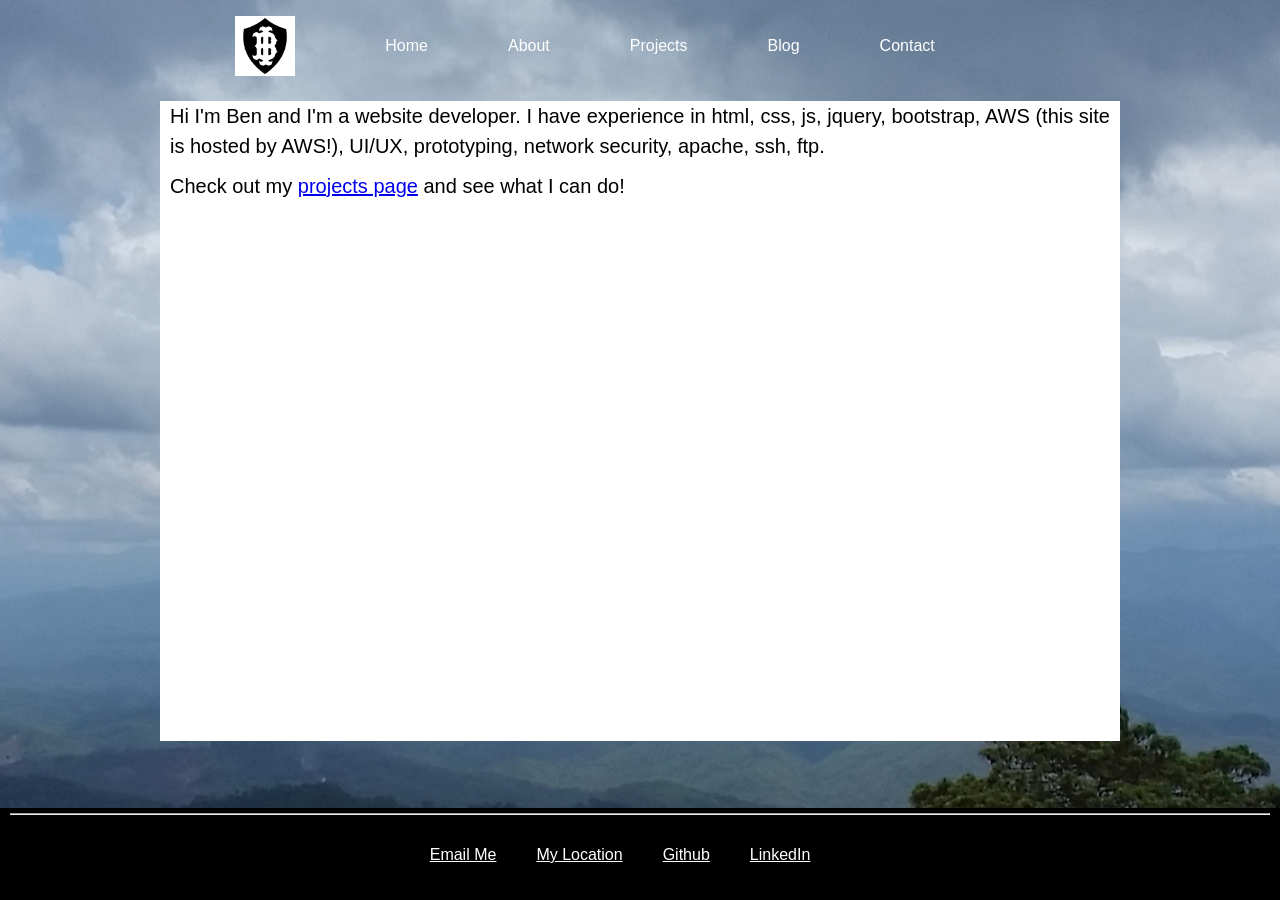
==== index.html @ 7b83dccc "Added website files" ====
<!DOCTYPE html>
<html>
<head>
    <meta charset="UTF-8">
    <meta name="viewport" content="width=device-width, initial-scale=1.0">
    <meta http-equiv="X-UA-Compatible" content="ie=edge">
<title>Ben Sevcik's Website</title>
    <script src="https://code.jquery.com/jquery-3.3.1.min.js"></script>
    <!--Include fontawesome for the 3 line icon for the menu when screen is small-->
    <link rel="stylesheet" href="https://use.fontawesome.com/releases/v5.6.3/css/all.css">
    <script src="/index.js"></script>
    <link rel="stylesheet" href="/index.css">
</head>
    <!--
    -->
<body>
    <div class="wrapper">
        <header>
            <nav class="navbar">
                <div class="menu-icon">
                    <i class="fa fa-bars fa-2x"></i>
                </div>
                <ul>
                    <a href="/index.html" class="logo"><img src="/assets/logos/IBlogo.jpeg">
                    </a>
                </ul>
                <div class="menu">
                    <ul>
                        <li><a href="/index.html">Home</a></li>
                        <li><a class="nav-link disabled" href="/aboutme/">About</a></li>
                        <li><a href="/projects/">Projects</a></li>
                        <li><a class="nav-link disabled" href="/blog/">Blog</a></li>
                        <li><a class="nav-link disabled" href="/contact/">Contact</a></li>
                    </ul>
                </div>
            </nav>
        </header>
        <main>
            <p>
                Hi I'm Ben and I'm a website developer. I have experience in html, css, js, jquery, bootstrap, AWS (this site is hosted by AWS!), UI/UX, prototyping, network security, apache, ssh, ftp.
            </p>
            <p>
                Check out my <a href="/projects/">projects page</a> and see what I can do!
            </p>
        </main>
    </div>
</body>
<footer>
    <hr>
    <ul>
        <li>
            <a id="emailMe" href="mailto:bensevcik+webdev@gmail.com">Email Me</a> 
        </li>
        <li>
            <a id ="mapMe" href="https://www.google.com/maps/place/San+Diego,+CA/@32.606528,-117.2295819,9.5z/data=!4m5!3m4!1s0x80d9530fad921e4b:0xd3a21fdfd15df79!8m2!3d32.715738!4d-117.1610838">My Location</a>
        </li>
        <li>
            <a id="githubMe" href="https://www.github.com/bsevcik">Github</a>
        </li>
        <li>
            <a id="linkedInMe" href="https://www.linkedin.com/in/ben-sevcik-3a6634139/">LinkedIn</a>
        </li>
    </ul>    
</footer>
</html>>
---- index.css ----
html, body {
    margin: 0;
    padding: 0;
    width: 100%;
}
body {
    font-family: "Helvetica Neue",sans-serif;
    font-weight: lighter;
    background: url(/assets/images/naturepic.jpg) no-repeat 50% 50%;
}
header {
    width: 100%;
    height: 1px;
    background-size: cover;
}
main {
    clear:both;
    width: 90%;
    max-width: 960px;
    margin: 4em auto;
    font-size: 20px;
    line-height: 30px;
    text-align: justify;
    margin: 100px auto 100px auto;
    background: white;
    opacity: 1;
    transition: 1s;
    min-height: 40rem;
}
main > p {
    opacity: 1;
    margin: 10px;
}
.logo {
    position: fixed;
    /* float: left; */
    margin: 16px 46px;
    font-size: 20px;
    letter-spacing: 2px;
}
nav {
    position: fixed;
    width: 100%;
    line-height: 60px;
    min-width: 840px;
    display: flex;
    justify-content: center;
    transition: 1s;
}
footer {
    position: fixed;
    bottom: 0;
    left: 0;
    background: #000;
    width: 100%;
    height: 92px;
    line-height: 60px;
    min-width: 840px;
    /* display: flex;
    justify-content: center; */
    /* transition: 1s; */
}
footer hr, footer ul li, footer a {
    margin: 5px 10px 5px 10px;
    color: #fff;
}
nav img {
    height: 60px;
}
nav ul, footer ul {
    display: flex;
    justify-content: center;
    line-height: 60px;
    list-style: none;
    background: rgba(0, 0, 0, 0);
    overflow: hidden;
    color: #fff;
    padding: 0;
    text-align: right;
    margin: 0;
    padding-right: 40px;
    transition: 1s;
}
nav > div.menu > ul > li:nth-child(1) {
    padding-left: 80px;
}
nav.black ul {
    background: #000;
}
nav ul li {
    display: inline-block;
    padding: 16px 40px;;
}
nav ul li a {
    text-decoration: none;
    color: #fff;
    font-size: 16px;
}
a:hover {
    color: brown;
}
a[href^="tel:"]:before {
    content: "\260E";
/*    display: block;*/
    margin-right: 0.5em;
}
.menu-icon {
    line-height: 60px;
    width: 100%;
    background: #000;
    text-align: right;
    box-sizing: border-box;
    padding: 15px 24px;
    cursor: pointer;
    color: #fff;
    display: none;
}

@media(max-width: 786px) {
    nav, footer {
        position: fixed;
        width: 100%;
        line-height: 60px;
        min-width: 0;
        display: block;
    }
    nav ul:first-of-type {
        display: block;
        float: left;
    }
    .logo {
        position: fixed;
        top: 0;
        left: 5px;
    }
    nav ul {
        max-height: 0px;
        background: #000;
        line-height: 0;
        width: 100%
    }
    nav.black ul {
        background: #000;
    }
    nav > div.menu > ul > li:nth-child(1) {
    padding-left: 24px;
    }
    nav ul li {
        box-sizing: border-box;
        width: 100%;
        padding-left: none;
        padding: 24px;
        text-align: center;
    }
    .menu-icon {
        display: block;
    }
    .showing {
        max-height: 15em;
/*        width: 100%;*/
    }
    .slidecontent {
        margin-top: 350px;
    }
}
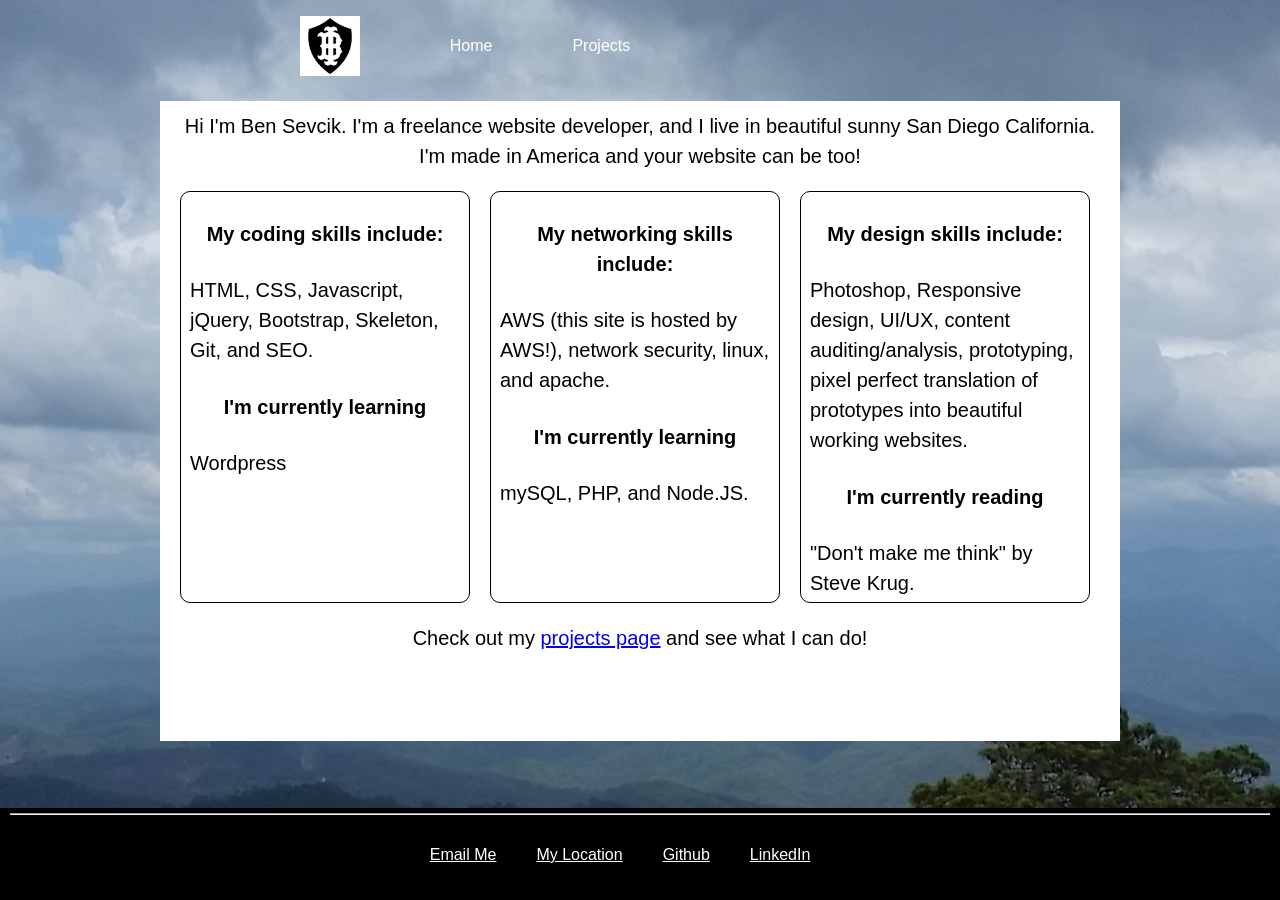
==== commit d332e58b: "Added responsive cards w/ content and hid some links" ====
--- a/index.html
+++ b/index.html
@@ -14,36 +14,45 @@
     <!--
     -->
 <body>
-    <div class="wrapper">
-        <header>
-            <nav class="navbar">
-                <div class="menu-icon">
-                    <i class="fa fa-bars fa-2x"></i>
-                </div>
+    <header>
+        <nav class="navbar">
+            <div class="menu-icon">
+                <i class="fa fa-bars fa-2x"></i>
+            </div>
+            <ul>
+                <a href="/index.html" class="logo"><img src="/assets/logos/IBlogo.jpeg">
+                </a>
+            </ul>
+            <div class="menu">
                 <ul>
-                    <a href="/index.html" class="logo"><img src="/assets/logos/IBlogo.jpeg">
-                    </a>
+                    <li><a href="/index.html">Home</a></li>
+                    <li><a href="/projects/">Projects</a></li>
+                    <li><a class="nav-link disabled" href="/aboutme/">About</a></li>
+                    <li><a class="nav-link disabled" href="/blog/">Blog</a></li>
+                    <li><a class="nav-link disabled" href="/contact/">Contact</a></li>
                 </ul>
-                <div class="menu">
-                    <ul>
-                        <li><a href="/index.html">Home</a></li>
-                        <li><a class="nav-link disabled" href="/aboutme/">About</a></li>
-                        <li><a href="/projects/">Projects</a></li>
-                        <li><a class="nav-link disabled" href="/blog/">Blog</a></li>
-                        <li><a class="nav-link disabled" href="/contact/">Contact</a></li>
-                    </ul>
-                </div>
-            </nav>
-        </header>
-        <main>
+            </div>
+        </nav>
+    </header>
+    <main>
+        <section>
             <p>
-                Hi I'm Ben and I'm a website developer. I have experience in html, css, js, jquery, bootstrap, AWS (this site is hosted by AWS!), UI/UX, prototyping, network security, apache, ssh, ftp.
+                Hi I'm Ben Sevcik. I'm a freelance website developer, and I live in beautiful sunny San Diego California. <br> I'm made in America and your website can be too!
             </p>
+            <div>
+                <h4>My coding skills include:</h4>HTML, CSS, Javascript, jQuery, Bootstrap, Skeleton, Git, and SEO.<h4>I'm currently learning</h4> Wordpress
+            </div>    
+            <div>
+                <h4>My networking skills include:</h4>AWS (this site is hosted by AWS!), network security, linux, and apache.<h4>I'm currently learning</h4> mySQL, PHP, and Node.JS.
+            </div>
+            <div>
+                <h4>My design skills include:</h4>Photoshop, Responsive design, UI/UX, content auditing/analysis, prototyping, pixel perfect translation of prototypes into beautiful working websites.<h4>I'm currently reading</h4> "Don't make me think" by Steve Krug.
+            </div>
             <p>
                 Check out my <a href="/projects/">projects page</a> and see what I can do!
             </p>
-        </main>
-    </div>
+        </section>
+    </main>
 </body>
 <footer>
     <hr>
--- a/index.css
+++ b/index.css
@@ -20,16 +20,44 @@
     margin: 4em auto;
     font-size: 20px;
     line-height: 30px;
-    text-align: justify;
     margin: 100px auto 100px auto;
     background: white;
     opacity: 1;
     transition: 1s;
     min-height: 40rem;
 }
-main > p {
-    opacity: 1;
+section {
     margin: 10px;
+    /* display: flex; */
+}
+section > p {
+    margin: 10px 0 10px 0;
+    /* opacity: 1; */
+    /* margin: 10px; */
+}
+section h4 {
+    text-align: center;
+}
+section > div:nth-child(2), section div:nth-child(3), section div:nth-child(4) {
+    width: 270px;
+    min-height: 410px;
+    float: left;
+    border: 1px solid black;
+    border-radius: 10px;
+    padding: 0 9px 0 9px;
+    margin: 0 10px 10px 10px;
+    /* justify-self: center; */
+}
+section p:first-of-type, section p:last-of-type {
+    width: 100%;
+    text-align: center;
+    padding-top: 10px;
+    padding-bottom: 10px;
+    clear: both;
+    /* align-self: flex-start; */
+}
+section > p:last-of-type {
+    /* align-self: flex-end; */
 }
 .logo {
     position: fixed;
@@ -47,6 +75,62 @@
     justify-content: center;
     transition: 1s;
 }
+.disabled {
+    display: none;
+    width: 0;
+    height: 0;
+}
+nav img {
+    height: 60px;
+}
+nav ul, footer ul {
+    display: flex;
+    justify-content: center;
+    line-height: 60px;
+    list-style: none;
+    background: rgba(0, 0, 0, 0);
+    overflow: hidden;
+    color: #fff;
+    padding: 0;
+    text-align: right;
+    margin: 0;
+    padding-right: 40px;
+    transition: 1s;
+}
+nav > div.menu > ul > li:nth-child(1) {
+    padding-left: 80px;
+}
+nav.black ul {
+    background: #000;
+}
+nav ul li {
+    display: inline-block;
+    padding: 16px 40px;;
+}
+nav ul li a {
+    text-decoration: none;
+    color: #fff;
+    font-size: 16px;
+}
+a:hover {
+    color: brown;
+}
+a[href^="tel:"]:before {
+    content: "\260E";
+    /*    display: block;*/
+    margin-right: 0.5em;
+}
+.menu-icon {
+    line-height: 60px;
+    width: 100%;
+    background: #000;
+    text-align: right;
+    box-sizing: border-box;
+    padding: 15px 24px;
+    cursor: pointer;
+    color: #fff;
+    display: none;
+}
 footer {
     position: fixed;
     bottom: 0;
@@ -64,59 +148,28 @@
     margin: 5px 10px 5px 10px;
     color: #fff;
 }
-nav img {
-    height: 60px;
-}
-nav ul, footer ul {
-    display: flex;
-    justify-content: center;
-    line-height: 60px;
-    list-style: none;
-    background: rgba(0, 0, 0, 0);
-    overflow: hidden;
-    color: #fff;
-    padding: 0;
-    text-align: right;
-    margin: 0;
-    padding-right: 40px;
-    transition: 1s;
-}
-nav > div.menu > ul > li:nth-child(1) {
-    padding-left: 80px;
-}
-nav.black ul {
-    background: #000;
-}
-nav ul li {
-    display: inline-block;
-    padding: 16px 40px;;
-}
-nav ul li a {
-    text-decoration: none;
-    color: #fff;
-    font-size: 16px;
-}
-a:hover {
-    color: brown;
-}
-a[href^="tel:"]:before {
-    content: "\260E";
-/*    display: block;*/
-    margin-right: 0.5em;
-}
-.menu-icon {
-    line-height: 60px;
-    width: 100%;
-    background: #000;
-    text-align: right;
-    box-sizing: border-box;
-    padding: 15px 24px;
-    cursor: pointer;
-    color: #fff;
-    display: none;
-}
-
-@media(max-width: 786px) {
+@media(max-width: 1075px) {
+    section div:nth-child(2), section div:nth-child(3) {
+        width: 45%;
+        float: left;
+    }
+    section div:nth-child(4) {
+        clear: both;
+        width: 95%;
+    }
+}
+@media(max-width: 930px){
+    section > div:nth-child(2), section > div:nth-child(3), section > div:nth-child(4) {
+        width: 95%;
+        text-align: center;
+        padding: 0 10px 0 10px;
+        margin: 10px auto 10px auto;
+    }
+}
+@media(max-width: 800px) {
+    main {
+        border-radius: 10px;
+    }
     nav, footer {
         position: fixed;
         width: 100%;
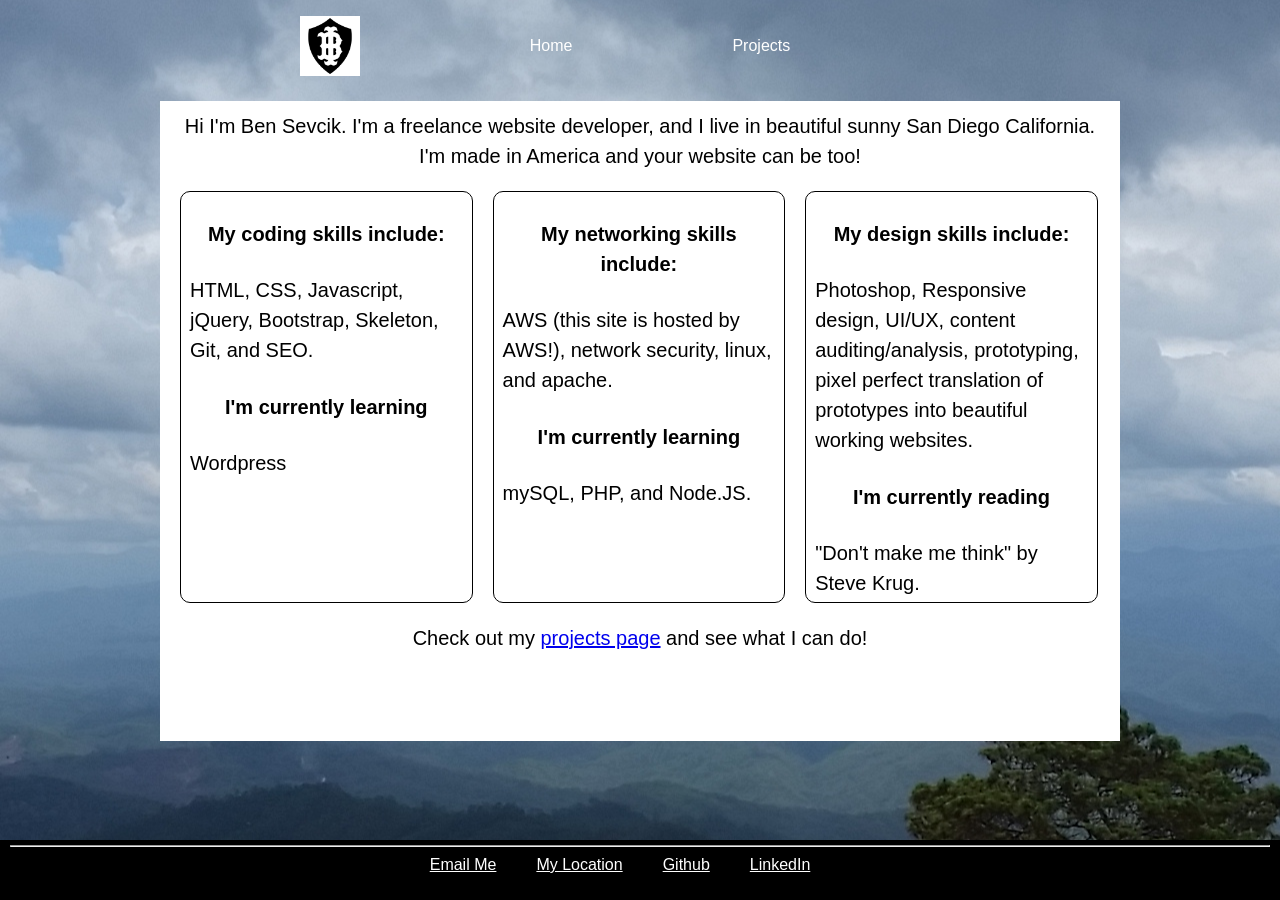
==== commit dde2d3ae: "menu collapses after touching outside, box formatting better" ====
--- a/index.html
+++ b/index.html
@@ -25,10 +25,10 @@
             </ul>
             <div class="menu">
                 <ul>
+                    <li><a class="nav-link disabled" href="/aboutme/">About</a></li>
                     <li><a href="/index.html">Home</a></li>
+                    <li><a class="nav-link disabled" href="/blog/">Blog</a></li>
                     <li><a href="/projects/">Projects</a></li>
-                    <li><a class="nav-link disabled" href="/aboutme/">About</a></li>
-                    <li><a class="nav-link disabled" href="/blog/">Blog</a></li>
                     <li><a class="nav-link disabled" href="/contact/">Contact</a></li>
                 </ul>
             </div>
--- a/index.css
+++ b/index.css
@@ -39,7 +39,7 @@
     text-align: center;
 }
 section > div:nth-child(2), section div:nth-child(3), section div:nth-child(4) {
-    width: 270px;
+    width: 29%;
     min-height: 410px;
     float: left;
     border: 1px solid black;
@@ -56,9 +56,9 @@
     clear: both;
     /* align-self: flex-start; */
 }
-section > p:last-of-type {
-    /* align-self: flex-end; */
-}
+/* section > p:last-of-type {
+    align-self: flex-end;
+} */
 .logo {
     position: fixed;
     /* float: left; */
@@ -137,14 +137,17 @@
     left: 0;
     background: #000;
     width: 100%;
-    height: 92px;
-    line-height: 60px;
+    height: 60px;
+    line-height: 45px;
     min-width: 840px;
-    /* display: flex;
-    justify-content: center; */
-    /* transition: 1s; */
+}
+footer ul {
+    display: flex;
+    justify-content: center;
+    text-align: center; 
 }
 footer hr, footer ul li, footer a {
+    line-height: 1em;
     margin: 5px 10px 5px 10px;
     color: #fff;
 }
@@ -159,14 +162,20 @@
     }
 }
 @media(max-width: 930px){
+    section > div:nth-child(2), section > div:nth-child(3), section > div:nth-child(4) {
+        width: 97%;
+        text-align: center;
+        padding: 0 10px 0 10px;
+        margin: 10px auto 10px auto;
+    }
+}
+@media(max-width: 800px) {
     section > div:nth-child(2), section > div:nth-child(3), section > div:nth-child(4) {
         width: 95%;
         text-align: center;
         padding: 0 10px 0 10px;
         margin: 10px auto 10px auto;
     }
-}
-@media(max-width: 800px) {
     main {
         border-radius: 10px;
     }
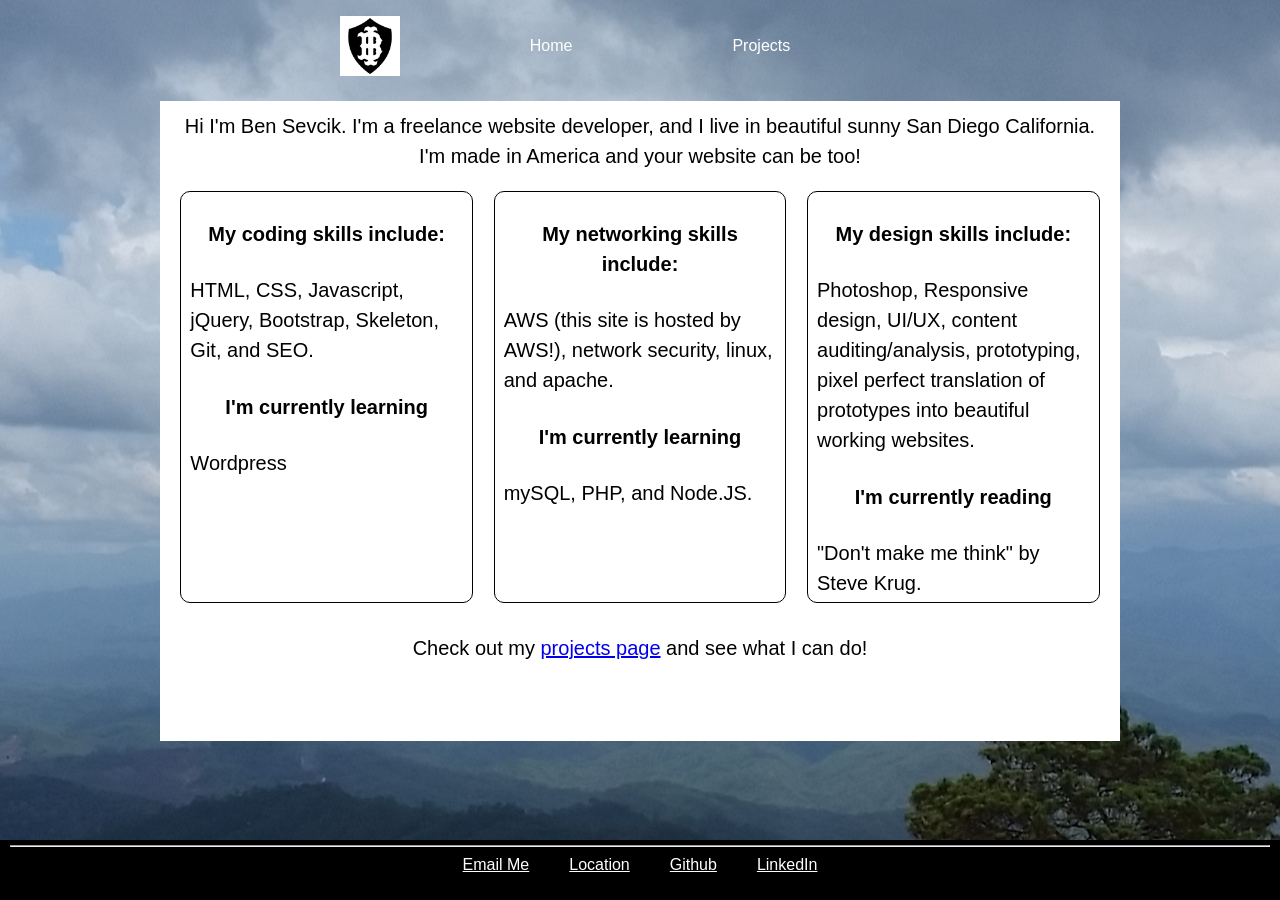
==== commit fe581d51: "Changed floats to flexbox. Is responsive now" ====
--- a/index.html
+++ b/index.html
@@ -2,7 +2,8 @@
 <html>
 <head>
     <meta charset="UTF-8">
-    <meta name="viewport" content="width=device-width, initial-scale=1.0">
+    <meta name="viewport" content="width=device-width, initial-scale=1">
+    <!-- <meta name="viewport" content="width=device-width, initial-scale=0.86, maximum-scale=3.0, minimum-scale=0.86"> -->
     <meta http-equiv="X-UA-Compatible" content="ie=edge">
 <title>Ben Sevcik's Website</title>
     <script src="https://code.jquery.com/jquery-3.3.1.min.js"></script>
@@ -39,18 +40,20 @@
             <p>
                 Hi I'm Ben Sevcik. I'm a freelance website developer, and I live in beautiful sunny San Diego California. <br> I'm made in America and your website can be too!
             </p>
-            <div>
-                <h4>My coding skills include:</h4>HTML, CSS, Javascript, jQuery, Bootstrap, Skeleton, Git, and SEO.<h4>I'm currently learning</h4> Wordpress
-            </div>    
-            <div>
-                <h4>My networking skills include:</h4>AWS (this site is hosted by AWS!), network security, linux, and apache.<h4>I'm currently learning</h4> mySQL, PHP, and Node.JS.
+            <div class="cardContainer">
+                <div class="card">
+                    <h4>My coding skills include:</h4>HTML, CSS, Javascript, jQuery, Bootstrap, Skeleton, Git, and SEO.<h4>I'm currently learning</h4> Wordpress
+                </div>    
+                <div class="card">
+                    <h4>My networking skills include:</h4>AWS (this site is hosted by AWS!), network security, linux, and apache.<h4>I'm currently learning</h4> mySQL, PHP, and Node.JS.
+                </div>
+                <div class="card">
+                    <h4>My design skills include:</h4>Photoshop, Responsive design, UI/UX, content auditing/analysis, prototyping, pixel perfect translation of prototypes into beautiful working websites.<h4>I'm currently reading</h4> "Don't make me think" by Steve Krug.
+                </div>
             </div>
-            <div>
-                <h4>My design skills include:</h4>Photoshop, Responsive design, UI/UX, content auditing/analysis, prototyping, pixel perfect translation of prototypes into beautiful working websites.<h4>I'm currently reading</h4> "Don't make me think" by Steve Krug.
-            </div>
-            <p>
-                Check out my <a href="/projects/">projects page</a> and see what I can do!
-            </p>
+                <p>
+                    Check out my <a href="/projects/">projects page</a> and see what I can do!
+                </p>
         </section>
     </main>
 </body>
@@ -61,7 +64,7 @@
             <a id="emailMe" href="mailto:bensevcik+webdev@gmail.com">Email Me</a> 
         </li>
         <li>
-            <a id ="mapMe" href="https://www.google.com/maps/place/San+Diego,+CA/@32.606528,-117.2295819,9.5z/data=!4m5!3m4!1s0x80d9530fad921e4b:0xd3a21fdfd15df79!8m2!3d32.715738!4d-117.1610838">My Location</a>
+            <a id ="mapMe" href="https://www.google.com/maps/place/San+Diego,+CA/@32.606528,-117.2295819,9.5z/data=!4m5!3m4!1s0x80d9530fad921e4b:0xd3a21fdfd15df79!8m2!3d32.715738!4d-117.1610838">Location</a>
         </li>
         <li>
             <a id="githubMe" href="https://www.github.com/bsevcik">Github</a>
--- a/index.css
+++ b/index.css
@@ -16,7 +16,9 @@
 main {
     clear:both;
     width: 90%;
+    /* min-width: 480px; */
     max-width: 960px;
+    min-height: 135px;
     margin: 4em auto;
     font-size: 20px;
     line-height: 30px;
@@ -38,16 +40,23 @@
 section h4 {
     text-align: center;
 }
-section > div:nth-child(2), section div:nth-child(3), section div:nth-child(4) {
+.cardContainer {
+    display: flex;
+    justify-content: space-around;
+    align-items: stretch;
+}
+.card {
     width: 29%;
     min-height: 410px;
-    float: left;
     border: 1px solid black;
     border-radius: 10px;
     padding: 0 9px 0 9px;
     margin: 0 10px 10px 10px;
-    /* justify-self: center; */
-}
+    /* display: flex; */
+}
+/* .card h4:nth-child(2) {
+    align-self: flex-end;
+} */
 section p:first-of-type, section p:last-of-type {
     width: 100%;
     text-align: center;
@@ -94,7 +103,7 @@
     padding: 0;
     text-align: right;
     margin: 0;
-    padding-right: 40px;
+    /* padding-right: 40px; */
     transition: 1s;
 }
 nav > div.menu > ul > li:nth-child(1) {
@@ -141,41 +150,17 @@
     line-height: 45px;
     min-width: 840px;
 }
-footer ul {
+/* footer ul {
     display: flex;
     justify-content: center;
     text-align: center; 
-}
+} */
 footer hr, footer ul li, footer a {
     line-height: 1em;
     margin: 5px 10px 5px 10px;
     color: #fff;
 }
-@media(max-width: 1075px) {
-    section div:nth-child(2), section div:nth-child(3) {
-        width: 45%;
-        float: left;
-    }
-    section div:nth-child(4) {
-        clear: both;
-        width: 95%;
-    }
-}
-@media(max-width: 930px){
-    section > div:nth-child(2), section > div:nth-child(3), section > div:nth-child(4) {
-        width: 97%;
-        text-align: center;
-        padding: 0 10px 0 10px;
-        margin: 10px auto 10px auto;
-    }
-}
-@media(max-width: 800px) {
-    section > div:nth-child(2), section > div:nth-child(3), section > div:nth-child(4) {
-        width: 95%;
-        text-align: center;
-        padding: 0 10px 0 10px;
-        margin: 10px auto 10px auto;
-    }
+@media(max-width: 768px) {
     main {
         border-radius: 10px;
     }
@@ -225,3 +210,15 @@
         margin-top: 350px;
     }
 }
+@media(max-width: 630px) {
+    main {
+        width: 95%;
+    }
+    .cardContainer {
+        display: flex;
+        flex-wrap: wrap;
+    }
+    .card {
+        width: 90%;
+    }
+}
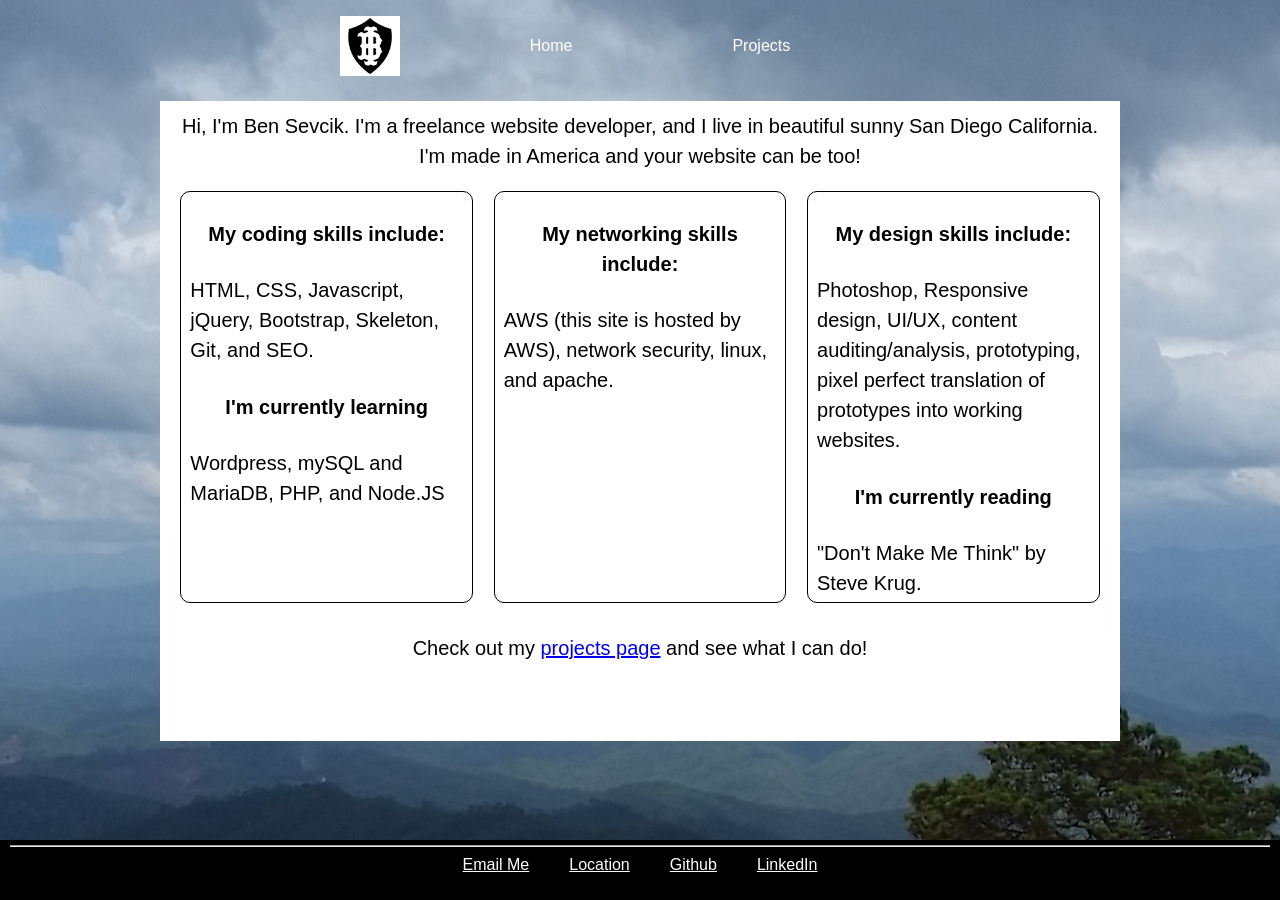
==== commit e0901359: "updated github files" ====
--- a/index.html
+++ b/index.html
@@ -1,13 +1,19 @@
 <!DOCTYPE html>
 <html>
 <head>
+<!-- Global site tag (gtag.js) - Google Analytics -->
+    <script async src="https://www.googletagmanager.com/gtag/js?id=UA-135177424-1"></script>
+    <script>window.dataLayer = window.dataLayer || [];
+    function gtag(){dataLayer.push(arguments);}
+    gtag('js', new Date());
+    gtag('config', 'UA-135177424-1');</script>
     <meta charset="UTF-8">
     <meta name="viewport" content="width=device-width, initial-scale=1">
     <!-- <meta name="viewport" content="width=device-width, initial-scale=0.86, maximum-scale=3.0, minimum-scale=0.86"> -->
     <meta http-equiv="X-UA-Compatible" content="ie=edge">
 <title>Ben Sevcik's Website</title>
     <script src="https://code.jquery.com/jquery-3.3.1.min.js"></script>
-    <!--Include fontawesome for the 3 line icon for the menu when screen is small-->
+    <!--Include fontawesome for the hamburger icon for the menu when screen is small-->
     <link rel="stylesheet" href="https://use.fontawesome.com/releases/v5.6.3/css/all.css">
     <script src="/index.js"></script>
     <link rel="stylesheet" href="/index.css">
@@ -37,21 +43,22 @@
     </header>
     <main>
         <section>
-            <p>
-                Hi I'm Ben Sevcik. I'm a freelance website developer, and I live in beautiful sunny San Diego California. <br> I'm made in America and your website can be too!
+            <p class="pCenter">
+                Hi, I'm Ben Sevcik. I'm a freelance website developer, and I live in beautiful sunny San Diego California. <br> I'm made in America and your website can be too!
             </p>
             <div class="cardContainer">
                 <div class="card">
-                    <h4>My coding skills include:</h4>HTML, CSS, Javascript, jQuery, Bootstrap, Skeleton, Git, and SEO.<h4>I'm currently learning</h4> Wordpress
+                    <h4>My coding skills include:</h4>HTML, CSS, Javascript, jQuery, Bootstrap, Skeleton, Git, and SEO.<h4>I'm currently learning</h4> Wordpress, mySQL and MariaDB, PHP, and Node.JS
                 </div>    
                 <div class="card">
-                    <h4>My networking skills include:</h4>AWS (this site is hosted by AWS!), network security, linux, and apache.<h4>I'm currently learning</h4> mySQL, PHP, and Node.JS.
+                    <h4>My networking skills include:</h4>AWS (this site is hosted by AWS), network security, linux, and apache.
+                    <!-- <h4>I'm currently learning</h4>  -->
                 </div>
                 <div class="card">
-                    <h4>My design skills include:</h4>Photoshop, Responsive design, UI/UX, content auditing/analysis, prototyping, pixel perfect translation of prototypes into beautiful working websites.<h4>I'm currently reading</h4> "Don't make me think" by Steve Krug.
+                    <h4>My design skills include:</h4>Photoshop, Responsive design, UI/UX, content auditing/analysis, prototyping, pixel perfect translation of prototypes into working websites.<h4>I'm currently reading</h4> "Don't Make Me Think" by Steve Krug.
                 </div>
             </div>
-                <p>
+            <p class="pCenter">
                     Check out my <a href="/projects/">projects page</a> and see what I can do!
                 </p>
         </section>
@@ -61,8 +68,7 @@
     <hr>
     <ul>
         <li>
-            <a id="emailMe" href="mailto:bensevcik+webdev@gmail.com">Email Me</a> 
-        </li>
+            <a id="emailMe" href="mailto:contact@bensevcik.com">Email Me</a>
         <li>
             <a id ="mapMe" href="https://www.google.com/maps/place/San+Diego,+CA/@32.606528,-117.2295819,9.5z/data=!4m5!3m4!1s0x80d9530fad921e4b:0xd3a21fdfd15df79!8m2!3d32.715738!4d-117.1610838">Location</a>
         </li>
--- a/index.css
+++ b/index.css
@@ -6,7 +6,7 @@
 body {
     font-family: "Helvetica Neue",sans-serif;
     font-weight: lighter;
-    background: url(/assets/images/naturepic.jpg) no-repeat 50% 50%;
+    background: url(/assets/images/naturepic.jpg) repeat-y 50% 50%;
 }
 header {
     width: 100%;
@@ -54,16 +54,33 @@
     margin: 0 10px 10px 10px;
     /* display: flex; */
 }
+/* .card:hover {
+    background: #bebebe;
+} */
+.card img {
+    width: 100%;
+    height: 320px;
+    overflow: hidden;
+    border: 1px solid black;
+    border-radius: 10px;
+}
+/* .space-between {
+    display: flex;
+    align-items: space-between;
+} */
 /* .card h4:nth-child(2) {
     align-self: flex-end;
 } */
-section p:first-of-type, section p:last-of-type {
+.pCenter {
     width: 100%;
     text-align: center;
     padding-top: 10px;
     padding-bottom: 10px;
     clear: both;
     /* align-self: flex-start; */
+}
+.card > p {
+   text-align: left;
 }
 /* section > p:last-of-type {
     align-self: flex-end;
@@ -210,7 +227,7 @@
         margin-top: 350px;
     }
 }
-@media(max-width: 630px) {
+@media(max-width: 740px) {
     main {
         width: 95%;
     }
@@ -221,4 +238,8 @@
     .card {
         width: 90%;
     }
+    .card img {
+        /* width: 100%; */
+        height: auto;
+    }
 }
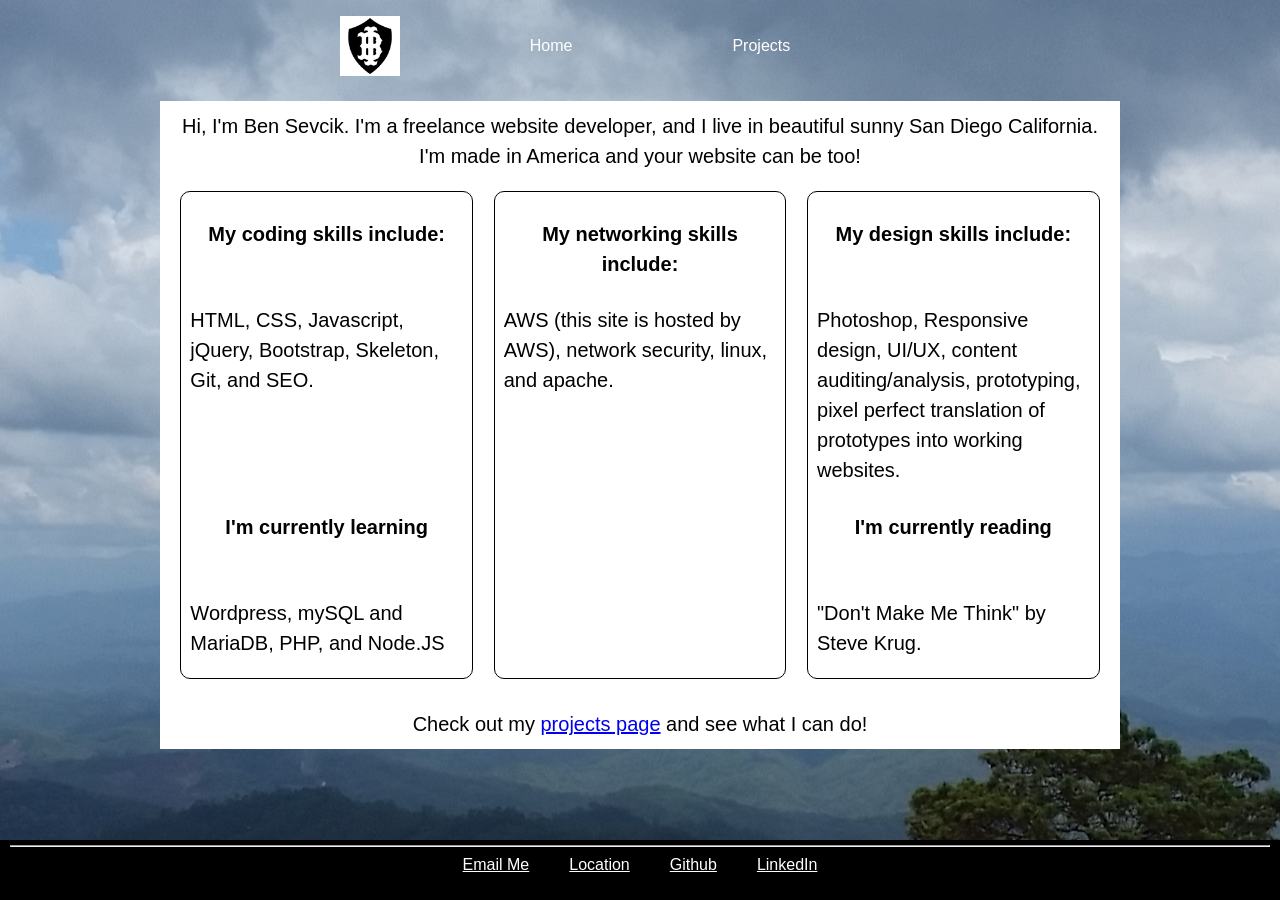
==== commit abfc7c83: "fixed styling of cards" ====
--- a/index.html
+++ b/index.html
@@ -48,14 +48,29 @@
             </p>
             <div class="cardContainer">
                 <div class="card">
-                    <h4>My coding skills include:</h4>HTML, CSS, Javascript, jQuery, Bootstrap, Skeleton, Git, and SEO.<h4>I'm currently learning</h4> Wordpress, mySQL and MariaDB, PHP, and Node.JS
+                    <h4>My coding skills include:</h4>
+                    <p class="pcardhome">
+                        HTML, CSS, Javascript, jQuery, Bootstrap, Skeleton, Git, and SEO.
+                    </p>
+                    <h4>I'm currently learning</h4>
+                    <p>
+                        Wordpress, mySQL and MariaDB, PHP, and Node.JS
+                    </p>
                 </div>    
                 <div class="card">
-                    <h4>My networking skills include:</h4>AWS (this site is hosted by AWS), network security, linux, and apache.
+                    <h4>My networking skills include:</h4>
+                    <p class="pcardhome">AWS (this site is hosted by AWS), network security, linux, and apache.</p>
                     <!-- <h4>I'm currently learning</h4>  -->
                 </div>
                 <div class="card">
-                    <h4>My design skills include:</h4>Photoshop, Responsive design, UI/UX, content auditing/analysis, prototyping, pixel perfect translation of prototypes into working websites.<h4>I'm currently reading</h4> "Don't Make Me Think" by Steve Krug.
+                    <h4>My design skills include:</h4>
+                    <p class="pcardhome">
+                        Photoshop, Responsive design, UI/UX, content auditing/analysis, prototyping, pixel perfect translation of prototypes into working websites.
+                    </p>
+                    <h4>I'm currently reading</h4>
+                    <p>
+                        "Don't Make Me Think" by Steve Krug.
+                    </p> 
                 </div>
             </div>
             <p class="pCenter">
--- a/index.css
+++ b/index.css
@@ -37,8 +37,15 @@
     /* opacity: 1; */
     /* margin: 10px; */
 }
+.pproject {
+    height: 570px;
+}
+.pcardhome {
+    min-height: 180px;
+}
 section h4 {
     text-align: center;
+    height: 60px;
 }
 .cardContainer {
     display: flex;
@@ -181,6 +188,9 @@
     main {
         border-radius: 10px;
     }
+    .pcardhome {
+    min-height: auto;
+    }
     nav, footer {
         position: fixed;
         width: 100%;
@@ -237,9 +247,17 @@
     }
     .card {
         width: 90%;
+        min-height: auto;
     }
     .card img {
         /* width: 100%; */
         height: auto;
     }
+    .pproject {
+        height: auto;
+    }
+    section h4 {
+    text-align: center;
+    height: auto;
+}
 }
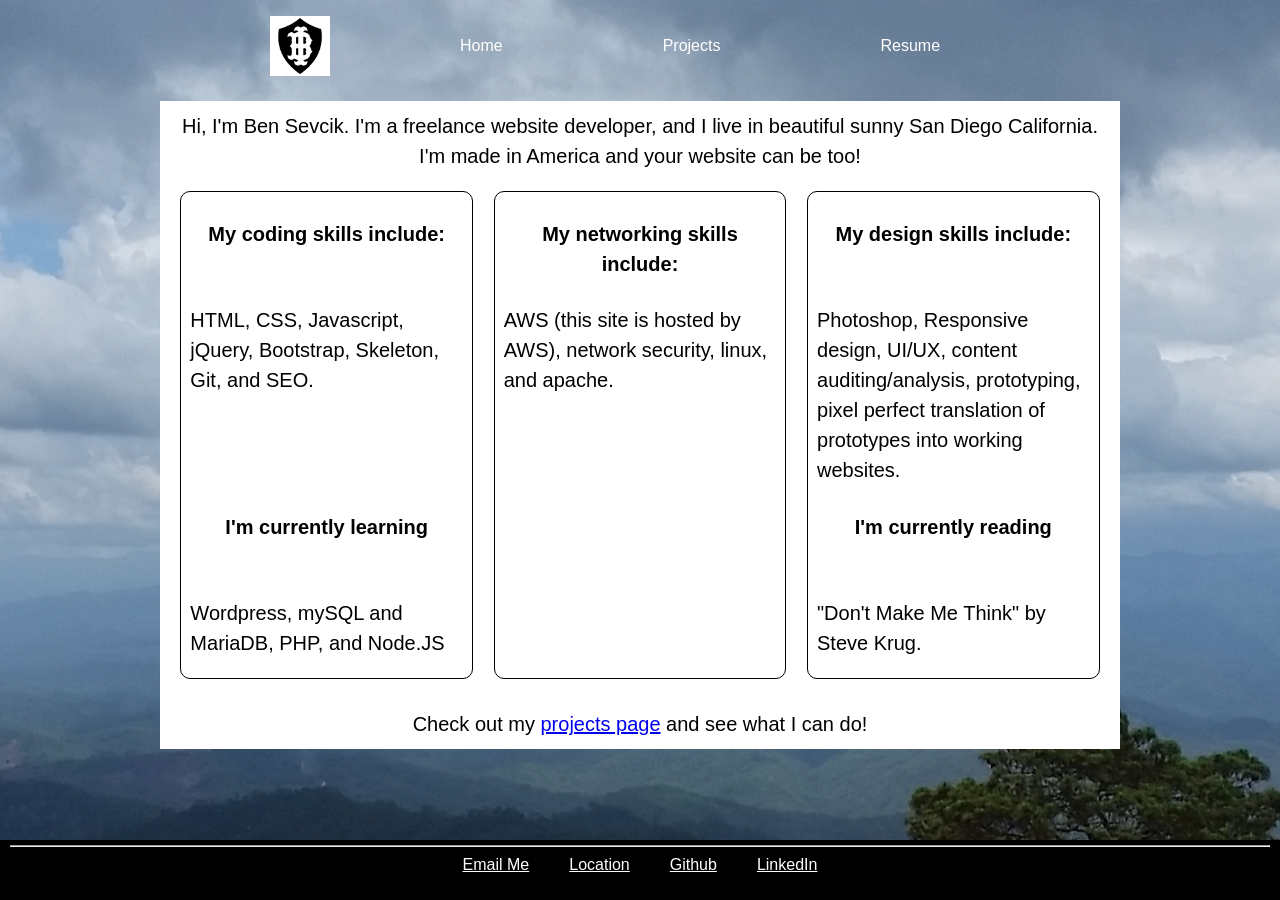
==== commit cca6d33f: "forgot to push changes, no longer using this repo. Now using BenSevcik.com repo" ====
--- a/index.html
+++ b/index.html
@@ -37,6 +37,7 @@
                     <li><a class="nav-link disabled" href="/blog/">Blog</a></li>
                     <li><a href="/projects/">Projects</a></li>
                     <li><a class="nav-link disabled" href="/contact/">Contact</a></li>
+                    <li><a class="nav-link" href="/resume/">Resume</a></li>
                 </ul>
             </div>
         </nav>
--- a/index.css
+++ b/index.css
@@ -37,6 +37,14 @@
     /* opacity: 1; */
     /* margin: 10px; */
 }
+#resumeParent {
+    overflow: hidden;
+    margin: 0 0 0 0;
+}
+#resumePDF {
+    width: 100%;
+    height: 1125px;
+}
 .pproject {
     height: 570px;
 }
@@ -191,6 +199,9 @@
     .pcardhome {
     min-height: auto;
     }
+    #resumePDF {
+        height: 930px;
+    }
     nav, footer {
         position: fixed;
         width: 100%;
@@ -256,8 +267,16 @@
     .pproject {
         height: auto;
     }
+    #resumePDF {
+        height: 630px;
+    }
     section h4 {
     text-align: center;
     height: auto;
-}
+    }
+}
+@media(max-width: 768px) {
+    #resumePDF {
+        height: 630px;
+    }
 }
